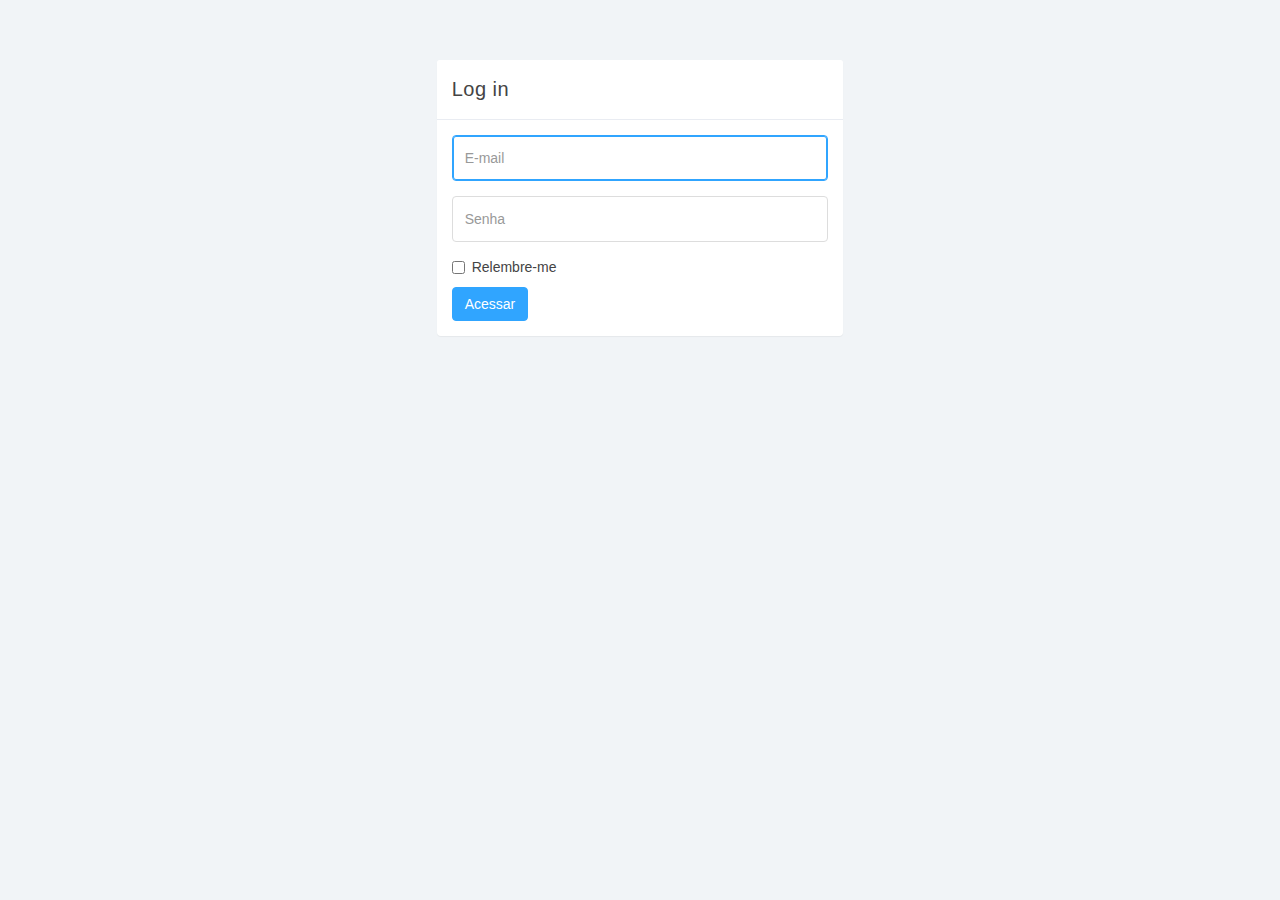
==== index.html @ 7873c415 "Init structure" ====
<!DOCTYPE html>
<html>
<head>
	<meta charset="utf-8">
	<meta name="viewport" content="width=device-width, initial-scale=1">
	<title>Lumino - Login</title>
	<link href="css/bootstrap.min.css" rel="stylesheet">
	<link href="css/datepicker3.css" rel="stylesheet">
	<link href="css/styles.css" rel="stylesheet">
	<!--[if lt IE 9]>
	<script src="js/html5shiv.js"></script>
	<script src="js/respond.min.js"></script>
	<![endif]-->
</head>
<body>
	<div class="row">
		<div class="col-xs-10 col-xs-offset-1 col-sm-8 col-sm-offset-2 col-md-4 col-md-offset-4">
			<div class="login-panel panel panel-default">
				<div class="panel-heading">Log in</div>
				<div class="panel-body">
					<form role="form">
						<fieldset>
							<div class="form-group">
								<input class="form-control" placeholder="E-mail" name="email" type="email" autofocus="">
							</div>
							<div class="form-group">
								<input class="form-control" placeholder="Senha" name="password" type="password" value="">
							</div>
							<div class="checkbox">
								<label>
									<input name="remember" type="checkbox" value="Remember Me">Relembre-me
								</label>
							</div>
							<a href="home.html" class="btn btn-primary">Acessar</a>
						</fieldset>
					</form>
				</div>
			</div>
		</div><!-- /.col-->
	</div><!-- /.row -->	
	

<script src="js/jquery-1.11.1.min.js"></script>
	<script src="js/bootstrap.min.js"></script>
</body>
</html>
---- css/datepicker3.css ----
/*!
 * Datepicker for Bootstrap
 *
 * Copyright 2012 Stefan Petre
 * Improvements by Andrew Rowls
 * Licensed under the Apache License v2.0
 * http://www.apache.org/licenses/LICENSE-2.0
 *
 */
.datepicker {
  padding: 4px;
  border-radius: 4px;
  direction: ltr;
  /*.dow {
		border-top: 1px solid #ddd !important;
	}*/
}
.datepicker-inline {
  width: 220px;
}
.datepicker.datepicker-rtl {
  direction: rtl;
}
.datepicker.datepicker-rtl table tr td span {
  float: right;
}
.datepicker-dropdown {
  top: 0;
  left: 0;
}
.datepicker-dropdown:before {
  content: '';
  display: inline-block;
  border-left: 7px solid transparent;
  border-right: 7px solid transparent;
  border-bottom: 7px solid #ccc;
  border-top: 0;
  border-bottom-color: rgba(0, 0, 0, 0.2);
  position: absolute;
}
.datepicker-dropdown:after {
  content: '';
  display: inline-block;
  border-left: 6px solid transparent;
  border-right: 6px solid transparent;
  border-bottom: 6px solid #fff;
  border-top: 0;
  position: absolute;
}
.datepicker-dropdown.datepicker-orient-left:before {
  left: 6px;
}
.datepicker-dropdown.datepicker-orient-left:after {
  left: 7px;
}
.datepicker-dropdown.datepicker-orient-right:before {
  right: 6px;
}
.datepicker-dropdown.datepicker-orient-right:after {
  right: 7px;
}
.datepicker-dropdown.datepicker-orient-top:before {
  top: -7px;
}
.datepicker-dropdown.datepicker-orient-top:after {
  top: -6px;
}
.datepicker-dropdown.datepicker-orient-bottom:before {
  bottom: -7px;
  border-bottom: 0;
  border-top: 7px solid #999;
}
.datepicker-dropdown.datepicker-orient-bottom:after {
  bottom: -6px;
  border-bottom: 0;
  border-top: 6px solid #fff;
}
.datepicker > div {
  display: none;
}
.datepicker.days div.datepicker-days {
  display: block;
}
.datepicker.months div.datepicker-months {
  display: block;
}
.datepicker.years div.datepicker-years {
  display: block;
}
.datepicker table {
  margin: 0;
  -webkit-touch-callout: none;
  -webkit-user-select: none;
  -khtml-user-select: none;
  -moz-user-select: none;
  -ms-user-select: none;
  user-select: none;
}
.datepicker table tr td,
.datepicker table tr th {
  text-align: center;
  width: 30px;
  height: 30px;
  border-radius: 4px;
  border: none;
}
.table-striped .datepicker table tr td,
.table-striped .datepicker table tr th {
  background-color: transparent;
}
.datepicker table tr td.day:hover,
.datepicker table tr td.day.focused {
  background: #eeeeee;
  cursor: pointer;
}
.datepicker table tr td.old,
.datepicker table tr td.new {
  color: #999999;
}
.datepicker table tr td.disabled,
.datepicker table tr td.disabled:hover {
  background: none;
  color: #999999;
  cursor: default;
}
.datepicker table tr td.today,
.datepicker table tr td.today:hover,
.datepicker table tr td.today.disabled,
.datepicker table tr td.today.disabled:hover {
  color: #000000;
  background-color: #ffdb99;
  border-color: #ffb733;
}
.datepicker table tr td.today:hover,
.datepicker table tr td.today:hover:hover,
.datepicker table tr td.today.disabled:hover,
.datepicker table tr td.today.disabled:hover:hover,
.datepicker table tr td.today:focus,
.datepicker table tr td.today:hover:focus,
.datepicker table tr td.today.disabled:focus,
.datepicker table tr td.today.disabled:hover:focus,
.datepicker table tr td.today:active,
.datepicker table tr td.today:hover:active,
.datepicker table tr td.today.disabled:active,
.datepicker table tr td.today.disabled:hover:active,
.datepicker table tr td.today.active,
.datepicker table tr td.today:hover.active,
.datepicker table tr td.today.disabled.active,
.datepicker table tr td.today.disabled:hover.active,
.open .dropdown-toggle.datepicker table tr td.today,
.open .dropdown-toggle.datepicker table tr td.today:hover,
.open .dropdown-toggle.datepicker table tr td.today.disabled,
.open .dropdown-toggle.datepicker table tr td.today.disabled:hover {
  color: #000000;
  background-color: #ffcd70;
  border-color: #f59e00;
}
.datepicker table tr td.today:active,
.datepicker table tr td.today:hover:active,
.datepicker table tr td.today.disabled:active,
.datepicker table tr td.today.disabled:hover:active,
.datepicker table tr td.today.active,
.datepicker table tr td.today:hover.active,
.datepicker table tr td.today.disabled.active,
.datepicker table tr td.today.disabled:hover.active,
.open .dropdown-toggle.datepicker table tr td.today,
.open .dropdown-toggle.datepicker table tr td.today:hover,
.open .dropdown-toggle.datepicker table tr td.today.disabled,
.open .dropdown-toggle.datepicker table tr td.today.disabled:hover {
  background-image: none;
}
.datepicker table tr td.today.disabled,
.datepicker table tr td.today:hover.disabled,
.datepicker table tr td.today.disabled.disabled,
.datepicker table tr td.today.disabled:hover.disabled,
.datepicker table tr td.today[disabled],
.datepicker table tr td.today:hover[disabled],
.datepicker table tr td.today.disabled[disabled],
.datepicker table tr td.today.disabled:hover[disabled],
fieldset[disabled] .datepicker table tr td.today,
fieldset[disabled] .datepicker table tr td.today:hover,
fieldset[disabled] .datepicker table tr td.today.disabled,
fieldset[disabled] .datepicker table tr td.today.disabled:hover,
.datepicker table tr td.today.disabled:hover,
.datepicker table tr td.today:hover.disabled:hover,
.datepicker table tr td.today.disabled.disabled:hover,
.datepicker table tr td.today.disabled:hover.disabled:hover,
.datepicker table tr td.today[disabled]:hover,
.datepicker table tr td.today:hover[disabled]:hover,
.datepicker table tr td.today.disabled[disabled]:hover,
.datepicker table tr td.today.disabled:hover[disabled]:hover,
fieldset[disabled] .datepicker table tr td.today:hover,
fieldset[disabled] .datepicker table tr td.today:hover:hover,
fieldset[disabled] .datepicker table tr td.today.disabled:hover,
fieldset[disabled] .datepicker table tr td.today.disabled:hover:hover,
.datepicker table tr td.today.disabled:focus,
.datepicker table tr td.today:hover.disabled:focus,
.datepicker table tr td.today.disabled.disabled:focus,
.datepicker table tr td.today.disabled:hover.disabled:focus,
.datepicker table tr td.today[disabled]:focus,
.datepicker table tr td.today:hover[disabled]:focus,
.datepicker table tr td.today.disabled[disabled]:focus,
.datepicker table tr td.today.disabled:hover[disabled]:focus,
fieldset[disabled] .datepicker table tr td.today:focus,
fieldset[disabled] .datepicker table tr td.today:hover:focus,
fieldset[disabled] .datepicker table tr td.today.disabled:focus,
fieldset[disabled] .datepicker table tr td.today.disabled:hover:focus,
.datepicker table tr td.today.disabled:active,
.datepicker table tr td.today:hover.disabled:active,
.datepicker table tr td.today.disabled.disabled:active,
.datepicker table tr td.today.disabled:hover.disabled:active,
.datepicker table tr td.today[disabled]:active,
.datepicker table tr td.today:hover[disabled]:active,
.datepicker table tr td.today.disabled[disabled]:active,
.datepicker table tr td.today.disabled:hover[disabled]:active,
fieldset[disabled] .datepicker table tr td.today:active,
fieldset[disabled] .datepicker table tr td.today:hover:active,
fieldset[disabled] .datepicker table tr td.today.disabled:active,
fieldset[disabled] .datepicker table tr td.today.disabled:hover:active,
.datepicker table tr td.today.disabled.active,
.datepicker table tr td.today:hover.disabled.active,
.datepicker table tr td.today.disabled.disabled.active,
.datepicker table tr td.today.disabled:hover.disabled.active,
.datepicker table tr td.today[disabled].active,
.datepicker table tr td.today:hover[disabled].active,
.datepicker table tr td.today.disabled[disabled].active,
.datepicker table tr td.today.disabled:hover[disabled].active,
fieldset[disabled] .datepicker table tr td.today.active,
fieldset[disabled] .datepicker table tr td.today:hover.active,
fieldset[disabled] .datepicker table tr td.today.disabled.active,
fieldset[disabled] .datepicker table tr td.today.disabled:hover.active {
  background-color: #ffdb99;
  border-color: #ffb733;
}
.datepicker table tr td.today:hover:hover {
  color: #000;
}
.datepicker table tr td.today.active:hover {
  color: #fff;
}
.datepicker table tr td.range,
.datepicker table tr td.range:hover,
.datepicker table tr td.range.disabled,
.datepicker table tr td.range.disabled:hover {
  background: #eeeeee;
  border-radius: 0;
}
.datepicker table tr td.range.today,
.datepicker table tr td.range.today:hover,
.datepicker table tr td.range.today.disabled,
.datepicker table tr td.range.today.disabled:hover {
  color: #000000;
  background-color: #f7ca77;
  border-color: #f1a417;
  border-radius: 0;
}
.datepicker table tr td.range.today:hover,
.datepicker table tr td.range.today:hover:hover,
.datepicker table tr td.range.today.disabled:hover,
.datepicker table tr td.range.today.disabled:hover:hover,
.datepicker table tr td.range.today:focus,
.datepicker table tr td.range.today:hover:focus,
.datepicker table tr td.range.today.disabled:focus,
.datepicker table tr td.range.today.disabled:hover:focus,
.datepicker table tr td.range.today:active,
.datepicker table tr td.range.today:hover:active,
.datepicker table tr td.range.today.disabled:active,
.datepicker table tr td.range.today.disabled:hover:active,
.datepicker table tr td.range.today.active,
.datepicker table tr td.range.today:hover.active,
.datepicker table tr td.range.today.disabled.active,
.datepicker table tr td.range.today.disabled:hover.active,
.open .dropdown-toggle.datepicker table tr td.range.today,
.open .dropdown-toggle.datepicker table tr td.range.today:hover,
.open .dropdown-toggle.datepicker table tr td.range.today.disabled,
.open .dropdown-toggle.datepicker table tr td.range.today.disabled:hover {
  color: #000000;
  background-color: #f4bb51;
  border-color: #bf800c;
}
.datepicker table tr td.range.today:active,
.datepicker table tr td.range.today:hover:active,
.datepicker table tr td.range.today.disabled:active,
.datepicker table tr td.range.today.disabled:hover:active,
.datepicker table tr td.range.today.active,
.datepicker table tr td.range.today:hover.active,
.datepicker table tr td.range.today.disabled.active,
.datepicker table tr td.range.today.disabled:hover.active,
.open .dropdown-toggle.datepicker table tr td.range.today,
.open .dropdown-toggle.datepicker table tr td.range.today:hover,
.open .dropdown-toggle.datepicker table tr td.range.today.disabled,
.open .dropdown-toggle.datepicker table tr td.range.today.disabled:hover {
  background-image: none;
}
.datepicker table tr td.range.today.disabled,
.datepicker table tr td.range.today:hover.disabled,
.datepicker table tr td.range.today.disabled.disabled,
.datepicker table tr td.range.today.disabled:hover.disabled,
.datepicker table tr td.range.today[disabled],
.datepicker table tr td.range.today:hover[disabled],
.datepicker table tr td.range.today.disabled[disabled],
.datepicker table tr td.range.today.disabled:hover[disabled],
fieldset[disabled] .datepicker table tr td.range.today,
fieldset[disabled] .datepicker table tr td.range.today:hover,
fieldset[disabled] .datepicker table tr td.range.today.disabled,
fieldset[disabled] .datepicker table tr td.range.today.disabled:hover,
.datepicker table tr td.range.today.disabled:hover,
.datepicker table tr td.range.today:hover.disabled:hover,
.datepicker table tr td.range.today.disabled.disabled:hover,
.datepicker table tr td.range.today.disabled:hover.disabled:hover,
.datepicker table tr td.range.today[disabled]:hover,
.datepicker table tr td.range.today:hover[disabled]:hover,
.datepicker table tr td.range.today.disabled[disabled]:hover,
.datepicker table tr td.range.today.disabled:hover[disabled]:hover,
fieldset[disabled] .datepicker table tr td.range.today:hover,
fieldset[disabled] .datepicker table tr td.range.today:hover:hover,
fieldset[disabled] .datepicker table tr td.range.today.disabled:hover,
fieldset[disabled] .datepicker table tr td.range.today.disabled:hover:hover,
.datepicker table tr td.range.today.disabled:focus,
.datepicker table tr td.range.today:hover.disabled:focus,
.datepicker table tr td.range.today.disabled.disabled:focus,
.datepicker table tr td.range.today.disabled:hover.disabled:focus,
.datepicker table tr td.range.today[disabled]:focus,
.datepicker table tr td.range.today:hover[disabled]:focus,
.datepicker table tr td.range.today.disabled[disabled]:focus,
.datepicker table tr td.range.today.disabled:hover[disabled]:focus,
fieldset[disabled] .datepicker table tr td.range.today:focus,
fieldset[disabled] .datepicker table tr td.range.today:hover:focus,
fieldset[disabled] .datepicker table tr td.range.today.disabled:focus,
fieldset[disabled] .datepicker table tr td.range.today.disabled:hover:focus,
.datepicker table tr td.range.today.disabled:active,
.datepicker table tr td.range.today:hover.disabled:active,
.datepicker table tr td.range.today.disabled.disabled:active,
.datepicker table tr td.range.today.disabled:hover.disabled:active,
.datepicker table tr td.range.today[disabled]:active,
.datepicker table tr td.range.today:hover[disabled]:active,
.datepicker table tr td.range.today.disabled[disabled]:active,
.datepicker table tr td.range.today.disabled:hover[disabled]:active,
fieldset[disabled] .datepicker table tr td.range.today:active,
fieldset[disabled] .datepicker table tr td.range.today:hover:active,
fieldset[disabled] .datepicker table tr td.range.today.disabled:active,
fieldset[disabled] .datepicker table tr td.range.today.disabled:hover:active,
.datepicker table tr td.range.today.disabled.active,
.datepicker table tr td.range.today:hover.disabled.active,
.datepicker table tr td.range.today.disabled.disabled.active,
.datepicker table tr td.range.today.disabled:hover.disabled.active,
.datepicker table tr td.range.today[disabled].active,
.datepicker table tr td.range.today:hover[disabled].active,
.datepicker table tr td.range.today.disabled[disabled].active,
.datepicker table tr td.range.today.disabled:hover[disabled].active,
fieldset[disabled] .datepicker table tr td.range.today.active,
fieldset[disabled] .datepicker table tr td.range.today:hover.active,
fieldset[disabled] .datepicker table tr td.range.today.disabled.active,
fieldset[disabled] .datepicker table tr td.range.today.disabled:hover.active {
  background-color: #f7ca77;
  border-color: #f1a417;
}
.datepicker table tr td.selected,
.datepicker table tr td.selected:hover,
.datepicker table tr td.selected.disabled,
.datepicker table tr td.selected.disabled:hover {
  color: #ffffff;
  background-color: #999999;
  border-color: #555555;
  text-shadow: 0 -1px 0 rgba(0, 0, 0, 0.25);
}
.datepicker table tr td.selected:hover,
.datepicker table tr td.selected:hover:hover,
.datepicker table tr td.selected.disabled:hover,
.datepicker table tr td.selected.disabled:hover:hover,
.datepicker table tr td.selected:focus,
.datepicker table tr td.selected:hover:focus,
.datepicker table tr td.selected.disabled:focus,
.datepicker table tr td.selected.disabled:hover:focus,
.datepicker table tr td.selected:active,
.datepicker table tr td.selected:hover:active,
.datepicker table tr td.selected.disabled:active,
.datepicker table tr td.selected.disabled:hover:active,
.datepicker table tr td.selected.active,
.datepicker table tr td.selected:hover.active,
.datepicker table tr td.selected.disabled.active,
.datepicker table tr td.selected.disabled:hover.active,
.open .dropdown-toggle.datepicker table tr td.selected,
.open .dropdown-toggle.datepicker table tr td.selected:hover,
.open .dropdown-toggle.datepicker table tr td.selected.disabled,
.open .dropdown-toggle.datepicker table tr td.selected.disabled:hover {
  color: #ffffff;
  background-color: #858585;
  border-color: #373737;
}
.datepicker table tr td.selected:active,
.datepicker table tr td.selected:hover:active,
.datepicker table tr td.selected.disabled:active,
.datepicker table tr td.selected.disabled:hover:active,
.datepicker table tr td.selected.active,
.datepicker table tr td.selected:hover.active,
.datepicker table tr td.selected.disabled.active,
.datepicker table tr td.selected.disabled:hover.active,
.open .dropdown-toggle.datepicker table tr td.selected,
.open .dropdown-toggle.datepicker table tr td.selected:hover,
.open .dropdown-toggle.datepicker table tr td.selected.disabled,
.open .dropdown-toggle.datepicker table tr td.selected.disabled:hover {
  background-image: none;
}
.datepicker table tr td.selected.disabled,
.datepicker table tr td.selected:hover.disabled,
.datepicker table tr td.selected.disabled.disabled,
.datepicker table tr td.selected.disabled:hover.disabled,
.datepicker table tr td.selected[disabled],
.datepicker table tr td.selected:hover[disabled],
.datepicker table tr td.selected.disabled[disabled],
.datepicker table tr td.selected.disabled:hover[disabled],
fieldset[disabled] .datepicker table tr td.selected,
fieldset[disabled] .datepicker table tr td.selected:hover,
fieldset[disabled] .datepicker table tr td.selected.disabled,
fieldset[disabled] .datepicker table tr td.selected.disabled:hover,
.datepicker table tr td.selected.disabled:hover,
.datepicker table tr td.selected:hover.disabled:hover,
.datepicker table tr td.selected.disabled.disabled:hover,
.datepicker table tr td.selected.disabled:hover.disabled:hover,
.datepicker table tr td.selected[disabled]:hover,
.datepicker table tr td.selected:hover[disabled]:hover,
.datepicker table tr td.selected.disabled[disabled]:hover,
.datepicker table tr td.selected.disabled:hover[disabled]:hover,
fieldset[disabled] .datepicker table tr td.selected:hover,
fieldset[disabled] .datepicker table tr td.selected:hover:hover,
fieldset[disabled] .datepicker table tr td.selected.disabled:hover,
fieldset[disabled] .datepicker table tr td.selected.disabled:hover:hover,
.datepicker table tr td.selected.disabled:focus,
.datepicker table tr td.selected:hover.disabled:focus,
.datepicker table tr td.selected.disabled.disabled:focus,
.datepicker table tr td.selected.disabled:hover.disabled:focus,
.datepicker table tr td.selected[disabled]:focus,
.datepicker table tr td.selected:hover[disabled]:focus,
.datepicker table tr td.selected.disabled[disabled]:focus,
.datepicker table tr td.selected.disabled:hover[disabled]:focus,
fieldset[disabled] .datepicker table tr td.selected:focus,
fieldset[disabled] .datepicker table tr td.selected:hover:focus,
fieldset[disabled] .datepicker table tr td.selected.disabled:focus,
fieldset[disabled] .datepicker table tr td.selected.disabled:hover:focus,
.datepicker table tr td.selected.disabled:active,
.datepicker table tr td.selected:hover.disabled:active,
.datepicker table tr td.selected.disabled.disabled:active,
.datepicker table tr td.selected.disabled:hover.disabled:active,
.datepicker table tr td.selected[disabled]:active,
.datepicker table tr td.selected:hover[disabled]:active,
.datepicker table tr td.selected.disabled[disabled]:active,
.datepicker table tr td.selected.disabled:hover[disabled]:active,
fieldset[disabled] .datepicker table tr td.selected:active,
fieldset[disabled] .datepicker table tr td.selected:hover:active,
fieldset[disabled] .datepicker table tr td.selected.disabled:active,
fieldset[disabled] .datepicker table tr td.selected.disabled:hover:active,
.datepicker table tr td.selected.disabled.active,
.datepicker table tr td.selected:hover.disabled.active,
.datepicker table tr td.selected.disabled.disabled.active,
.datepicker table tr td.selected.disabled:hover.disabled.active,
.datepicker table tr td.selected[disabled].active,
.datepicker table tr td.selected:hover[disabled].active,
.datepicker table tr td.selected.disabled[disabled].active,
.datepicker table tr td.selected.disabled:hover[disabled].active,
fieldset[disabled] .datepicker table tr td.selected.active,
fieldset[disabled] .datepicker table tr td.selected:hover.active,
fieldset[disabled] .datepicker table tr td.selected.disabled.active,
fieldset[disabled] .datepicker table tr td.selected.disabled:hover.active {
  background-color: #999999;
  border-color: #555555;
}
.datepicker table tr td.active,
.datepicker table tr td.active:hover,
.datepicker table tr td.active.disabled,
.datepicker table tr td.active.disabled:hover {
  color: #ffffff;
  background-color: #428bca;
  border-color: #357ebd;
  text-shadow: 0 -1px 0 rgba(0, 0, 0, 0.25);
}
.datepicker table tr td.active:hover,
.datepicker table tr td.active:hover:hover,
.datepicker table tr td.active.disabled:hover,
.datepicker table tr td.active.disabled:hover:hover,
.datepicker table tr td.active:focus,
.datepicker table tr td.active:hover:focus,
.datepicker table tr td.active.disabled:focus,
.datepicker table tr td.active.disabled:hover:focus,
.datepicker table tr td.active:active,
.datepicker table tr td.active:hover:active,
.datepicker table tr td.active.disabled:active,
.datepicker table tr td.active.disabled:hover:active,
.datepicker table tr td.active.active,
.datepicker table tr td.active:hover.active,
.datepicker table tr td.active.disabled.active,
.datepicker table tr td.active.disabled:hover.active,
.open .dropdown-toggle.datepicker table tr td.active,
.open .dropdown-toggle.datepicker table tr td.active:hover,
.open .dropdown-toggle.datepicker table tr td.active.disabled,
.open .dropdown-toggle.datepicker table tr td.active.disabled:hover {
  color: #ffffff;
  background-color: #3276b1;
  border-color: #285e8e;
}
.datepicker table tr td.active:active,
.datepicker table tr td.active:hover:active,
.datepicker table tr td.active.disabled:active,
.datepicker table tr td.active.disabled:hover:active,
.datepicker table tr td.active.active,
.datepicker table tr td.active:hover.active,
.datepicker table tr td.active.disabled.active,
.datepicker table tr td.active.disabled:hover.active,
.open .dropdown-toggle.datepicker table tr td.active,
.open .dropdown-toggle.datepicker table tr td.active:hover,
.open .dropdown-toggle.datepicker table tr td.active.disabled,
.open .dropdown-toggle.datepicker table tr td.active.disabled:hover {
  background-image: none;
}
.datepicker table tr td.active.disabled,
.datepicker table tr td.active:hover.disabled,
.datepicker table tr td.active.disabled.disabled,
.datepicker table tr td.active.disabled:hover.disabled,
.datepicker table tr td.active[disabled],
.datepicker table tr td.active:hover[disabled],
.datepicker table tr td.active.disabled[disabled],
.datepicker table tr td.active.disabled:hover[disabled],
fieldset[disabled] .datepicker table tr td.active,
fieldset[disabled] .datepicker table tr td.active:hover,
fieldset[disabled] .datepicker table tr td.active.disabled,
fieldset[disabled] .datepicker table tr td.active.disabled:hover,
.datepicker table tr td.active.disabled:hover,
.datepicker table tr td.active:hover.disabled:hover,
.datepicker table tr td.active.disabled.disabled:hover,
.datepicker table tr td.active.disabled:hover.disabled:hover,
.datepicker table tr td.active[disabled]:hover,
.datepicker table tr td.active:hover[disabled]:hover,
.datepicker table tr td.active.disabled[disabled]:hover,
.datepicker table tr td.active.disabled:hover[disabled]:hover,
fieldset[disabled] .datepicker table tr td.active:hover,
fieldset[disabled] .datepicker table tr td.active:hover:hover,
fieldset[disabled] .datepicker table tr td.active.disabled:hover,
fieldset[disabled] .datepicker table tr td.active.disabled:hover:hover,
.datepicker table tr td.active.disabled:focus,
.datepicker table tr td.active:hover.disabled:focus,
.datepicker table tr td.active.disabled.disabled:focus,
.datepicker table tr td.active.disabled:hover.disabled:focus,
.datepicker table tr td.active[disabled]:focus,
.datepicker table tr td.active:hover[disabled]:focus,
.datepicker table tr td.active.disabled[disabled]:focus,
.datepicker table tr td.active.disabled:hover[disabled]:focus,
fieldset[disabled] .datepicker table tr td.active:focus,
fieldset[disabled] .datepicker table tr td.active:hover:focus,
fieldset[disabled] .datepicker table tr td.active.disabled:focus,
fieldset[disabled] .datepicker table tr td.active.disabled:hover:focus,
.datepicker table tr td.active.disabled:active,
.datepicker table tr td.active:hover.disabled:active,
.datepicker table tr td.active.disabled.disabled:active,
.datepicker table tr td.active.disabled:hover.disabled:active,
.datepicker table tr td.active[disabled]:active,
.datepicker table tr td.active:hover[disabled]:active,
.datepicker table tr td.active.disabled[disabled]:active,
.datepicker table tr td.active.disabled:hover[disabled]:active,
fieldset[disabled] .datepicker table tr td.active:active,
fieldset[disabled] .datepicker table tr td.active:hover:active,
fieldset[disabled] .datepicker table tr td.active.disabled:active,
fieldset[disabled] .datepicker table tr td.active.disabled:hover:active,
.datepicker table tr td.active.disabled.active,
.datepicker table tr td.active:hover.disabled.active,
.datepicker table tr td.active.disabled.disabled.active,
.datepicker table tr td.active.disabled:hover.disabled.active,
.datepicker table tr td.active[disabled].active,
.datepicker table tr td.active:hover[disabled].active,
.datepicker table tr td.active.disabled[disabled].active,
.datepicker table tr td.active.disabled:hover[disabled].active,
fieldset[disabled] .datepicker table tr td.active.active,
fieldset[disabled] .datepicker table tr td.active:hover.active,
fieldset[disabled] .datepicker table tr td.active.disabled.active,
fieldset[disabled] .datepicker table tr td.active.disabled:hover.active {
  background-color: #428bca;
  border-color: #357ebd;
}
.datepicker table tr td span {
  display: block;
  width: 23%;
  height: 54px;
  line-height: 54px;
  float: left;
  margin: 1%;
  cursor: pointer;
  border-radius: 4px;
}
.datepicker table tr td span:hover {
  background: #eeeeee;
}
.datepicker table tr td span.disabled,
.datepicker table tr td span.disabled:hover {
  background: none;
  color: #999999;
  cursor: default;
}
.datepicker table tr td span.active,
.datepicker table tr td span.active:hover,
.datepicker table tr td span.active.disabled,
.datepicker table tr td span.active.disabled:hover {
  color: #ffffff;
  background-color: #428bca;
  border-color: #357ebd;
  text-shadow: 0 -1px 0 rgba(0, 0, 0, 0.25);
}
.datepicker table tr td span.active:hover,
.datepicker table tr td span.active:hover:hover,
.datepicker table tr td span.active.disabled:hover,
.datepicker table tr td span.active.disabled:hover:hover,
.datepicker table tr td span.active:focus,
.datepicker table tr td span.active:hover:focus,
.datepicker table tr td span.active.disabled:focus,
.datepicker table tr td span.active.disabled:hover:focus,
.datepicker table tr td span.active:active,
.datepicker table tr td span.active:hover:active,
.datepicker table tr td span.active.disabled:active,
.datepicker table tr td span.active.disabled:hover:active,
.datepicker table tr td span.active.active,
.datepicker table tr td span.active:hover.active,
.datepicker table tr td span.active.disabled.active,
.datepicker table tr td span.active.disabled:hover.active,
.open .dropdown-toggle.datepicker table tr td span.active,
.open .dropdown-toggle.datepicker table tr td span.active:hover,
.open .dropdown-toggle.datepicker table tr td span.active.disabled,
.open .dropdown-toggle.datepicker table tr td span.active.disabled:hover {
  color: #ffffff;
  background-color: #3276b1;
  border-color: #285e8e;
}
.datepicker table tr td span.active:active,
.datepicker table tr td span.active:hover:active,
.datepicker table tr td span.active.disabled:active,
.datepicker table tr td span.active.disabled:hover:active,
.datepicker table tr td span.active.active,
.datepicker table tr td span.active:hover.active,
.datepicker table tr td span.active.disabled.active,
.datepicker table tr td span.active.disabled:hover.active,
.open .dropdown-toggle.datepicker table tr td span.active,
.open .dropdown-toggle.datepicker table tr td span.active:hover,
.open .dropdown-toggle.datepicker table tr td span.active.disabled,
.open .dropdown-toggle.datepicker table tr td span.active.disabled:hover {
  background-image: none;
}
.datepicker table tr td span.active.disabled,
.datepicker table tr td span.active:hover.disabled,
.datepicker table tr td span.active.disabled.disabled,
.datepicker table tr td span.active.disabled:hover.disabled,
.datepicker table tr td span.active[disabled],
.datepicker table tr td span.active:hover[disabled],
.datepicker table tr td span.active.disabled[disabled],
.datepicker table tr td span.active.disabled:hover[disabled],
fieldset[disabled] .datepicker table tr td span.active,
fieldset[disabled] .datepicker table tr td span.active:hover,
fieldset[disabled] .datepicker table tr td span.active.disabled,
fieldset[disabled] .datepicker table tr td span.active.disabled:hover,
.datepicker table tr td span.active.disabled:hover,
.datepicker table tr td span.active:hover.disabled:hover,
.datepicker table tr td span.active.disabled.disabled:hover,
.datepicker table tr td span.active.disabled:hover.disabled:hover,
.datepicker table tr td span.active[disabled]:hover,
.datepicker table tr td span.active:hover[disabled]:hover,
.datepicker table tr td span.active.disabled[disabled]:hover,
.datepicker table tr td span.active.disabled:hover[disabled]:hover,
fieldset[disabled] .datepicker table tr td span.active:hover,
fieldset[disabled] .datepicker table tr td span.active:hover:hover,
fieldset[disabled] .datepicker table tr td span.active.disabled:hover,
fieldset[disabled] .datepicker table tr td span.active.disabled:hover:hover,
.datepicker table tr td span.active.disabled:focus,
.datepicker table tr td span.active:hover.disabled:focus,
.datepicker table tr td span.active.disabled.disabled:focus,
.datepicker table tr td span.active.disabled:hover.disabled:focus,
.datepicker table tr td span.active[disabled]:focus,
.datepicker table tr td span.active:hover[disabled]:focus,
.datepicker table tr td span.active.disabled[disabled]:focus,
.datepicker table tr td span.active.disabled:hover[disabled]:focus,
fieldset[disabled] .datepicker table tr td span.active:focus,
fieldset[disabled] .datepicker table tr td span.active:hover:focus,
fieldset[disabled] .datepicker table tr td span.active.disabled:focus,
fieldset[disabled] .datepicker table tr td span.active.disabled:hover:focus,
.datepicker table tr td span.active.disabled:active,
.datepicker table tr td span.active:hover.disabled:active,
.datepicker table tr td span.active.disabled.disabled:active,
.datepicker table tr td span.active.disabled:hover.disabled:active,
.datepicker table tr td span.active[disabled]:active,
.datepicker table tr td span.active:hover[disabled]:active,
.datepicker table tr td span.active.disabled[disabled]:active,
.datepicker table tr td span.active.disabled:hover[disabled]:active,
fieldset[disabled] .datepicker table tr td span.active:active,
fieldset[disabled] .datepicker table tr td span.active:hover:active,
fieldset[disabled] .datepicker table tr td span.active.disabled:active,
fieldset[disabled] .datepicker table tr td span.active.disabled:hover:active,
.datepicker table tr td span.active.disabled.active,
.datepicker table tr td span.active:hover.disabled.active,
.datepicker table tr td span.active.disabled.disabled.active,
.datepicker table tr td span.active.disabled:hover.disabled.active,
.datepicker table tr td span.active[disabled].active,
.datepicker table tr td span.active:hover[disabled].active,
.datepicker table tr td span.active.disabled[disabled].active,
.datepicker table tr td span.active.disabled:hover[disabled].active,
fieldset[disabled] .datepicker table tr td span.active.active,
fieldset[disabled] .datepicker table tr td span.active:hover.active,
fieldset[disabled] .datepicker table tr td span.active.disabled.active,
fieldset[disabled] .datepicker table tr td span.active.disabled:hover.active {
  background-color: #428bca;
  border-color: #357ebd;
}
.datepicker table tr td span.old,
.datepicker table tr td span.new {
  color: #999999;
}
.datepicker th.datepicker-switch {
  width: 145px;
}
.datepicker thead tr:first-child th,
.datepicker tfoot tr th {
  cursor: pointer;
}
.datepicker thead tr:first-child th:hover,
.datepicker tfoot tr th:hover {
  background: #eeeeee;
}
.datepicker .cw {
  font-size: 10px;
  width: 12px;
  padding: 0 2px 0 5px;
  vertical-align: middle;
}
.datepicker thead tr:first-child th.cw {
  cursor: default;
  background-color: transparent;
}
.input-group.date .input-group-addon i {
  cursor: pointer;
  width: 16px;
  height: 16px;
}
.input-daterange input {
  text-align: center;
}
.input-daterange input:first-child {
  border-radius: 3px 0 0 3px;
}
.input-daterange input:last-child {
  border-radius: 0 3px 3px 0;
}
.input-daterange .input-group-addon {
  width: auto;
  min-width: 16px;
  padding: 4px 5px;
  font-weight: normal;
  line-height: 1.428571429;
  text-align: center;
  text-shadow: 0 1px 0 #fff;
  vertical-align: middle;
  background-color: #eeeeee;
  border: solid #cccccc;
  border-width: 1px 0;
  margin-left: -5px;
  margin-right: -5px;
}
.datepicker.dropdown-menu {
  position: absolute;
  top: 100%;
  left: 0;
  z-index: 1000;
  float: left;
  display: none;
  min-width: 160px;
  list-style: none;
  background-color: #ffffff;
  border: 1px solid #ccc;
  border: 1px solid rgba(0, 0, 0, 0.2);
  border-radius: 5px;
  -webkit-box-shadow: 0 5px 10px rgba(0, 0, 0, 0.2);
  -moz-box-shadow: 0 5px 10px rgba(0, 0, 0, 0.2);
  box-shadow: 0 5px 10px rgba(0, 0, 0, 0.2);
  -webkit-background-clip: padding-box;
  -moz-background-clip: padding;
  background-clip: padding-box;
  *border-right-width: 2px;
  *border-bottom-width: 2px;
  color: #333333;
  font-family: "Helvetica Neue", Helvetica, Arial, sans-serif;
  font-size: 13px;
  line-height: 1.428571429;
}
.datepicker.dropdown-menu th,
.datepicker.datepicker-inline th,
.datepicker.dropdown-menu td,
.datepicker.datepicker-inline td {
  padding: 0px 5px;
}
---- css/styles.css ----
body {
  background: #f1f4f7;
  padding-top: 60px;
  font-size: 14px;
  color: #444444;
  font-family: "Montserrat", "Helvetica Neue", Helvetica, Arial, sans-serif; }

p {
  color: #777; }

a, a:hover, a:focus {
  color: #30a5ff; }

h1, h2, h3, h4, h5, h6 {
  color: #444444; }

h1 {
  font-weight: 300;
  font-size: 40px; }

h2 {
  font-weight: 300;
  margin-bottom: 20px; }

h3, h4 {
  font-weight: 300; }

.large {
  font-size: 2em; }

.text-muted {
  color: #c5c7cc; }

.color-gray {
  color: #444444; }

.color-blue {
  color: #30a5ff; }

.color-teal {
  color: #1ebfae; }

.color-orange {
  color: #ffb53e; }

.color-red {
  color: #f9243f; }

.no-padding {
  padding: 0;
  margin: 0; }

.fa-xl {
  font-size: 2em; }

input.form-control {
  border: 1px solid #ddd;
  box-shadow: none;
  height: 46px; }

.bootstrap-table input.form-control {
  height: 34px; }

.input-group-btn .btn {
  height: 46px; }

.form-control:focus {
  border: 1px solid #30a5ff;
  outline: 0;
  box-shadow: inset 0px 0px 0px 1px #30a5ff; }

.has-success .form-control, .has-success .form-control:focus {
  border: 1px solid #8ad919; }

.has-warning .form-control, .has-warning .form-control:focus {
  border: 1px solid #ffb53e; }

.has-error .form-control, .has-error .form-control:focus {
  border: 1px solid #f9243f; }

.navbar-custom {
  background: #222;
  height: 60px; }

.navbar-header .navbar-brand {
  color: #fff;
  font-size: 20px;
  text-transform: uppercase;
  font-weight: 500;
  height: 60px;
  padding-top: 18px; }

.navbar-header .navbar-brand span {
  color: #30a5ff; }

.navbar-toggle {
  background: rgba(255, 255, 255, 0.1);
  padding: 12px;
  margin-top: 10px; }

.navbar-toggle:hover {
  background: rgba(255, 255, 255, 0.05); }

.icon-bar {
  background: #fff; }

.dropdown {
  background: rgba(255, 255, 255, 0.1);
  float: left;
  margin: 10px 8px;
  padding: 0px;
  border-radius: 4px; }

.dropdown a.dropdown-toggle {
  color: #fff;
  height: 40px;
  width: 40px;
  padding-top: 11px;
  padding-left: 9px; }

.dropdown:hover {
  color: #fff;
  background: rgba(255, 255, 255, 0.2); }

.dropdown .label {
  top: -4px;
  left: 22px;
  padding-top: 4px;
  padding-bottom: 4px;
  position: absolute;
  border-radius: 9999px; }

.navbar-top-links li:last-child {
  margin-right: 15px; }

.nav > li > a:hover, .nav > li > a:focus, .nav .open > a, .nav .open > a:hover, .nav .open > a:focus {
  text-decoration: none;
  background-color: rgba(255, 255, 255, 0.2);
  background: none; }

.dropdown-messages {
  border: 1px solid #fff;
  width: 360px;
  background: rgba(255, 255, 255, 0.9);
  color: #444;
  font-size: 0.9em; }

.dropdown-messages img {
  margin: 5px 10px;
  float: left; }

.dropdown-messages .message-body {
  margin: 5px;
  float: left;
  width: 280px; }

.dropdown small {
  color: #999; }

.dropdown em {
  margin: 0 5px; }

.dropdown-menu > li > a {
  padding: 5px 10px; }

.dropdown-menu li .message-body a {
  color: #444; }

.dropdown-menu li a:hover {
  color: #30a5ff;
  text-decoration: none;
  background: none; }

.divider, .clear {
  clear: both; }

.dropdown-alerts {
  border: 1px solid #fff;
  width: 260px;
  background: rgba(255, 255, 255, 0.9);
  color: #444;
  font-size: 0.9em; }

.all-button a {
  text-align: center;
  color: #444;
  font-size: 12px;
  text-transform: uppercase;
  display: block; }

a.btn:hover, button:hover {
  opacity: 0.8; }

a.btn:active, button:active {
  box-shadow: inset 0px 0px 500px rgba(0, 0, 0, 0.1);
  opacity: 1; }

.btn-default, .btn-default:hover, .btn-default:focus, .btn-default:active, .btn-default.active, .open > .dropdown-toggle.btn-default, .btn-default.disabled, .btn-default[disabled], fieldset[disabled] .btn-default, .btn-default.disabled:hover, .btn-default[disabled]:hover, fieldset[disabled] .btn-default:hover, .btn-default.disabled:focus, .btn-default[disabled]:focus, fieldset[disabled] .btn-default:focus, .btn-default.disabled:active, .btn-default[disabled]:active, fieldset[disabled] .btn-default:active, .btn-default.disabled.active, .btn-default[disabled].active, fieldset[disabled] .btn-default.active {
  background-color: #e9ecf2;
  border-color: #e9ecf2;
  color: #1b3548; }

.btn-primary, .btn-primary:hover, .btn-primary:focus, .btn-primary:active, .btn-primary.active, .open > .dropdown-toggle.btn-primary, .btn-primary.disabled, .btn-primary[disabled], fieldset[disabled] .btn-primary, .btn-primary.disabled:hover, .btn-primary[disabled]:hover, fieldset[disabled] .btn-primary:hover, .btn-primary.disabled:focus, .btn-primary[disabled]:focus, fieldset[disabled] .btn-primary:focus, .btn-primary.disabled:active, .btn-primary[disabled]:active, fieldset[disabled] .btn-primary:active, .btn-primary.disabled.active, .btn-primary[disabled].active, fieldset[disabled] .btn-primary.active {
  background-color: #30a5ff;
  border-color: #30a5ff; }

.btn-success, .btn-success:hover, .btn-success:focus, .btn-success:active, .btn-success.active, .open > .dropdown-toggle.btn-success, .btn-success.disabled, .btn-success[disabled], fieldset[disabled] .btn-success, .btn-success.disabled:hover, .btn-success[disabled]:hover, fieldset[disabled] .btn-success:hover, .btn-success.disabled:focus, .btn-success[disabled]:focus, fieldset[disabled] .btn-success:focus, .btn-success.disabled:active, .btn-success[disabled]:active, fieldset[disabled] .btn-success:active, .btn-success.disabled.active, .btn-success[disabled].active, fieldset[disabled] .btn-success.active {
  background-color: #8ad919;
  border-color: #8ad919; }

.btn-warning, .btn-warning:hover, .btn-warning:focus, .btn-warning:active, .btn-warning.active, .open > .dropdown-toggle.btn-warning, .btn-warning.disabled, .btn-warning[disabled], fieldset[disabled] .btn-warning, .btn-warning.disabled:hover, .btn-warning[disabled]:hover, fieldset[disabled] .btn-warning:hover, .btn-warning.disabled:focus, .btn-warning[disabled]:focus, fieldset[disabled] .btn-warning:focus, .btn-warning.disabled:active, .btn-warning[disabled]:active, fieldset[disabled] .btn-warning:active, .btn-warning.disabled.active, .btn-warning[disabled].active, fieldset[disabled] .btn-warning.active {
  background-color: #ffb53e;
  border-color: #ffb53e; }

.btn-danger, .btn-danger:hover, .btn-danger:focus, .btn-danger:active, .btn-danger.active, .open > .dropdown-toggle.btn-danger, .btn-danger.disabled, .btn-danger[disabled], fieldset[disabled] .btn-danger, .btn-danger.disabled:hover, .btn-danger[disabled]:hover, fieldset[disabled] .btn-danger:hover, .btn-danger.disabled:focus, .btn-danger[disabled]:focus, fieldset[disabled] .btn-danger:focus, .btn-danger.disabled:active, .btn-danger[disabled]:active, fieldset[disabled] .btn-danger:active, .btn-danger.disabled.active, .btn-danger[disabled].active, fieldset[disabled] .btn-danger.active {
  background-color: #f9243f;
  border-color: #f9243f; }

.btn-link, .page-link, .text-primary {
  color: #30a5ff !important; }

.btn-link:focus, .btn-link:hover, .page-link:focus, .page-link:hover, a.text-primary:focus, a.text-primary:hover {
  color: #50b3ff !important; }

.bg-primary {
  color: #1b3548;
  background-color: #e9ecf2; }

a.bg-primary:hover {
  background-color: #e9ecf2; }

.bg-success, .bg-green {
  color: #fff;
  background-color: #8ad919; }

a.bg-success:hover, a.bg-green:hover {
  background-color: #8ad919; }

.bg-success a, .bg-green a {
  color: rgba(255, 255, 255, 0.75); }

.bg-teal {
  color: #fff;
  background-color: #1ebfae; }

a.bg-teal:hover {
  background-color: #1ebfae; }

.bg-teal a {
  color: rgba(255, 255, 255, 0.75); }

.bg-info, .bg-blue {
  color: #fff;
  background-color: #30a5ff; }

a.bg-info:hover, a.bg-blue:hover {
  background-color: #30a5ff; }

.bg-info a, .bg-blue a {
  color: rgba(255, 255, 255, 0.75); }

.bg-warning, .bg-orange {
  color: #fff;
  background-color: #ffb53e; }

a.bg-warning:hover, a.bg-orange:hover {
  background-color: #ffb53e; }

.bg-warning a, .bg-orange a {
  color: rgba(255, 255, 255, 0.75); }

.bg-danger, .bg-red {
  color: #fff;
  background-color: #f9243f; }

a.bg-danger:hover, a.bg-red:hover {
  background-color: #f9243f; }

.bg-danger a, .bg-red a {
  color: rgba(255, 255, 255, 0.75); }

a.label:hover, a.label:focus {
  color: #fff;
  text-decoration: none;
  cursor: pointer; }

.label:empty {
  display: none; }

.btn .label {
  position: relative;
  top: -1px; }

.label-default {
  background-color: #777; }

.label-default[href]:hover, .label-default[href]:focus {
  background-color: #5e5e5e; }

.label-primary {
  color: #1b3548;
  background-color: #e9ecf2; }

.label-primary[href]:hover, .label-primary[href]:focus {
  background-color: #e9ecf2; }

.label-success {
  background-color: #8ad919; }

.label-success[href]:hover, .label-success[href]:focus {
  background-color: #8ad919; }

.label-info {
  background-color: #30a5ff; }

.label-info[href]:hover, .label-info[href]:focus {
  background-color: #30a5ff; }

.label-warning {
  background-color: #ffb53e; }

.label-warning[href]:hover, .label-warning[href]:focus {
  background-color: #ec971f; }

.label-danger {
  background-color: #f9243f; }

.label-danger[href]:hover, .label-danger[href]:focus {
  background-color: #f9243f; }

.panel {
  border: 0; }

.panel-container {
  padding-top: 20px; }

.panel-heading .fa-toggle-up, .panel-heading .fa-toggle-down {
  font-size: 17px; }

.panel-primary > .panel-heading {
  background-color: #30a5ff;
  color: #fff;
  border: none; }

.panel-success > .panel-heading {
  background-color: #8ad919;
  color: #fff;
  border: none; }

.panel-info > .panel-heading {
  background-color: #30a5ff;
  color: #fff;
  border: none; }

.panel-warning > .panel-heading {
  background-color: #ffb53e;
  color: #fff;
  border: none; }

.panel-danger > .panel-heading {
  background-color: #f9243f;
  color: #fff;
  border: none; }

.panel-primary .panel-settings, .panel-primary .panel-toggle, .panel-success .panel-settings, .panel-success .panel-toggle, .panel-info .panel-settings, .panel-info .panel-toggle, .panel-warning .panel-settings, .panel-warning .panel-toggle, .panel-danger .panel-settings, .panel-danger .panel-toggle {
  border: none;
  color: #fff;
  background-color: rgba(255, 255, 255, 0.2); }

.panel-primary .panel-settings:hover, .panel-primary .panel-toggle:hover, .panel-success .panel-settings:hover, .panel-success .panel-toggle:hover, .panel-info .panel-settings:hover, .panel-info .panel-toggle:hover, .panel-warning .panel-settings:hover, .panel-warning .panel-toggle:hover, .panel-danger .panel-settings:hover, .panel-danger .panel-toggle:hover {
  border: none;
  color: #fff;
  background-color: rgba(255, 255, 255, 0.4); }

.panel-blue {
  background: #30a5ff;
  color: #fff; }

.panel-teal {
  background: #1ebfae;
  color: #fff; }

.panel-orange {
  background: #ffb53e;
  color: #fff; }

.panel-red {
  background: #f9243f;
  color: #fff; }

.dark-overlay {
  background: rgba(0, 0, 0, 0.05); }

.panel-blue p, .panel-teal p, .panel-orange p, .panel-red p {
  color: rgba(255, 255, 255, 0.75); }

.panel-heading {
  font-size: 20px;
  font-weight: 300;
  letter-spacing: 0.025em;
  height: 60px;
  line-height: 38px; }

.panel-default .panel-heading {
  background: #fff;
  border-bottom: 1px solid #e9ecf2;
  color: #444444; }

.panel-footer {
  background: #fff;
  border-top: 1px solid #e9ecf2; }

.panel-widget {
  padding: 10px 0;
  position: relative;
  box-shadow: none;
  border-radius: 0;
  background: none;
  text-align: center;
  color: #333; }

.panel-widget .panel-footer {
  border: 0;
  text-align: center; }

.panel-footer .input-group {
  padding: 0px;
  margin: 0 -5px; }

.panel-footer .input-group-btn:last-child > .btn, .panel-footer .input-group-btn:last-child > .btn-group {
  margin: 0; }

.panel-widget .panel-footer a {
  color: #999; }

.panel-widget .panel-footer a:hover {
  color: #666;
  text-decoration: none; }

.panel-widget .text-muted {
  margin-top: -6px;
  text-transform: uppercase;
  font-weight: bold;
  font-size: 0.8em; }

.panel-widget .large {
  color: #373b45;
  font-size: 3em; }

.panel-settings {
  list-style: none;
  padding: 0;
  margin: 0; }

.panel-settings .dropdown a.dropdown-toggle, .panel-settings a {
  padding: 0;
  background: none;
  color: #7c7c7c; }

.panel-settings a, .panel-toggle {
  width: 40px;
  padding: 2px 0 0 0; }

.panel-settings:hover, .panel-toggle:hover, .panel-settings .dropdown a.dropdown-toggle:hover, .panel-settings:active, .panel-toggle:active, .panel-settings .dropdown a.dropdown-toggle:active, .panel-settings:focus, .panel-toggle:focus, .panel-settings .dropdown a.dropdown-toggle:focus {
  background: #f1f4f7;
  color: #444444; }

.panel-settings, .panel-toggle {
  display: inline-block;
  margin: -1px -5px 0 15px !important;
  border-radius: 4px;
  text-align: center;
  border: 1px solid #e9ecf2;
  color: #7c7c7c;
  background: #fff;
  width: 42px; }

.panel-settings {
  width: 42px;
  border-top-right-radius: 4px;
  border-bottom-right-radius: 4px; }

.panel-settings li.dropdown {
  margin: 0;
  padding: 0; }

.dropdown-settings {
  border: 1px solid #fff;
  width: 220px;
  font-size: 0.9em;
  padding: 0; }

.dropdown-settings li {
  list-style: none;
  padding: 0 10px;
  width: 220px;
  height: 26px;
  line-height: 26px; }

.dropdown-settings .divider {
  margin: 7px 0; }

.dropdown-settings li a {
  padding: 0;
  margin: 0;
  display: inline-block;
  width: 100%;
  color: #444444; }

.clickable {
  cursor: pointer; }

.panel-heading span {
  margin: 0px;
  font-size: 14px; }

.panel-button-tab-right {
  margin-left: 4px !important;
  border-top-left-radius: 0;
  border-bottom-left-radius: 0; }

.panel-button-tab-left {
  border-top-right-radius: 0;
  border-bottom-right-radius: 0; }

.border-top {
  border-top: 1px solid #dadbda; }

.border-right {
  border-right: 1px solid #dadbda; }

.border-bottom {
  border-bottom: 1px solid #dadbda; }

.border-left {
  border-left: 1px solid #dadbda; }

.panel .border-top, .panel .border-right, .panel .border-bottom, .panel .border-left {
  border-color: #e9ecf2; }

.article {
  padding: 10px 0; }

.article:first-child {
  padding: 0 0 10px 0; }

.article h4 {
  margin-bottom: 10px; }

.article .date {
  text-align: center;
  margin: 5px auto;
  display: block; }

.article .date .text-muted {
  margin-top: -5px; }

.timeline {
  list-style: none;
  padding: 20px 0 20px;
  position: relative; }

.timeline:before {
  top: 0;
  bottom: 0;
  position: absolute;
  content: " ";
  width: 2px;
  background-color: #e9ecf2;
  left: 25px;
  margin-right: -1.5px; }

.timeline > li {
  margin-bottom: 20px;
  position: relative; }

.timeline > li:before, .timeline > li:after {
  content: " ";
  display: table; }

.timeline > li:after {
  clear: both; }

.timeline > li > .timeline-panel {
  width: calc( 100% - 65px );
  float: right;
  border: 1px solid #edeeed;
  border-radius: 2px;
  padding: 10px 20px;
  position: relative;
  box-shadow: none; }

.timeline > li > .timeline-panel:before {
  position: absolute;
  top: 26px;
  left: -11px;
  display: inline-block;
  border-top: 11px solid transparent;
  border-right: 11px solid #edeeed;
  border-left: 0 solid #edeeed;
  border-bottom: 11px solid transparent;
  content: " "; }

.timeline > li > .timeline-panel:after {
  position: absolute;
  top: 27px;
  left: -10px;
  display: inline-block;
  border-top: 10px solid transparent;
  border-right: 10px solid #fff;
  border-left: 0 solid #fff;
  border-bottom: 10px solid transparent;
  content: " "; }

.timeline > li > .timeline-badge {
  color: #fff;
  width: 46px;
  height: 46px;
  line-height: 51px;
  font-size: 1.4em;
  text-align: center;
  position: absolute;
  top: 16px;
  left: 0px;
  margin-right: -25px;
  background-color: #999999;
  z-index: 100;
  border-radius: 9999px; }

.timeline-badge.primary {
  background-color: #30a5ff !important; }

.timeline-badge.success {
  background-color: #8ad919 !important; }

.timeline-badge.warning {
  background-color: #ffb53e !important; }

.timeline-badge.danger {
  background-color: #f9243f !important; }

.timeline-badge.info {
  background-color: #30a5ff !important; }

.progress {
  height: 12px;
  margin-bottom: 20px;
  overflow: hidden;
  background-color: #f2f3f2;
  border-radius: 4px;
  -webkit-box-shadow: inset 0 1px 2px rgba(0, 0, 0, 0.1);
  box-shadow: inset 0 1px 2px rgba(0, 0, 0, 0.1); }

.progress-bar {
  float: left;
  width: 0;
  height: 100%;
  font-size: 12px;
  line-height: 20px;
  color: #fff;
  text-align: center;
  background-color: #30a5ff;
  box-shadow: inset 0 -1px 0 rgba(0, 0, 0, 0.1);
  -webkit-transition: width .6s ease;
  transition: width .6s ease; }

.progress-bar-success {
  background-color: #8ad919;
  background-image: none; }

.progress-bar-info, .progress-bar-blue {
  background-color: #30a5ff;
  background-image: none; }

.progress-bar-warning, .progress-bar-orange {
  background-color: #ffb53e;
  background-image: none; }

.progress-bar-danger, .progress-bar-red {
  background-color: #f9243f;
  background-image: none; }

.progress-bar-teal {
  background-color: #1ebfae;
  background-image: none; }

.jumbotron {
  background: #fff;
  border-bottom: 1px solid #e9ecf2;
  color: #444444; }

.panel .tabs {
  margin: 0;
  padding: 0; }

.nav-tabs {
  background: #f2f3f2;
  border: 0; }

.nav-tabs li a:hover {
  background: #fff; }

.nav-tabs li a, .nav-tabs li a:hover, .nav-tabs li.active a, .nav-tabs li.active a:hover {
  border: 0;
  padding: 15px 20px; }

.nav-tabs li.active a {
  color: #30a5ff; }

.nav-tabs li a {
  color: #999; }

.nav-pills {
  padding: 15px;
  padding-bottom: 0; }

.nav-pills li a, .nav-pills li a:hover, .nav-pills li.active a, .nav-pills li.active a:hover {
  border: 0;
  padding: 7px 15px; }

.nav-pills li.active a, .nav-pills li.active a:hover {
  background: #30a5ff; }

.tab-content {
  padding: 15px; }

.navbar {
  border: 0; }

.navbar input {
  border: 0;
  background: #444;
  color: #fff; }

.navbar input:focus {
  color: #fff;
  background: #555;
  border: 1px solid #30a5ff;
  outline: 0;
  box-shadow: inset 0px 0px 0px 1px #30a5ff; }

.user-menu {
  display: inline-block;
  margin-top: 14px;
  margin-right: 10px;
  float: right;
  list-style: none;
  padding: 0; }

.user-menu a {
  color: #fff; }

.user-menu a:hover, .user-menu a:focus {
  text-decoration: none; }

.sidebar {
  display: block;
  padding: 0;
  display: none;
  box-shadow: none;
  background: #fff; }

.sidebar ul {
  margin: 20px 0px; }

.sidebar form {
  padding: 10px 0 0 0;
  margin: 10px 10px 20px 10px; }

@media (min-width: 768px) {
  .sidebar {
    display: block;
    position: fixed;
    top: 60px;
    bottom: 0;
    left: 0;
    z-index: 1000;
    display: block;
    margin: 0;
    padding: 0;
    overflow-x: hidden;
    overflow-y: auto; }

  .navbar-header {
    width: 100%; } }
.sidebar ul.nav a:hover, .sidebar ul.nav li.parent ul li a:hover {
  text-decoration: none;
  background-color: #30a5ff;
  color: #fff; }

.sidebar ul.nav .active a, .sidebar ul.nav li.parent a.active, .sidebar ul.nav .active > a:hover, .sidebar ul.nav li.parent a.active:hover, .sidebar ul.nav .active > a:focus, .sidebar ul.nav li.parent a.active:focus {
  color: #fff;
  background-color: #30a5ff; }

.sidebar ul.nav ul, .sidebar ul.nav ul li {
  list-style: none;
  list-style-type: none; }

.sidebar ul.nav li a {
  height: 50px;
  font-size: 15px;
  line-height: 2em;
  color: #444444; }

.sidebar ul.nav ul.children {
  width: auto;
  padding: 0;
  margin: 0;
  background: #f9f9f9; }

.sidebar ul.nav ul.children li a {
  height: 40px;
  background: #f1f4f7;
  color: #444444; }

.sidebar ul.nav li.current a {
  background-color: #30a5ff;
  color: #fff !important; }

.sidebar ul.nav li.parent ul li a {
  border: none;
  display: block;
  padding-left: 30px;
  line-height: 40px;
  border-radius: 0; }

.sidebar ul.nav li.divider {
  border-bottom: 1px solid rgba(255, 255, 255, 0.1);
  margin: 0px 0; }

.profile-sidebar {
  padding: 10px 0;
  border-bottom: 1px solid #e9ecf2; }

.indicator {
  width: 10px;
  height: 10px;
  display: inline-block;
  border-radius: 9999px;
  margin-right: 5px; }

.profile-userpic img {
  float: left;
  margin: 10px 0px 0px 15px;
  width: 50px;
  height: 50px;
  border-radius: 9999px !important; }

.profile-usertitle {
  float: left;
  text-align: left;
  margin: 10px 0 0 12px; }

.profile-usertitle-name {
  font-size: 20px;
  margin-bottom: 0px; }

.profile-usertitle-status {
  text-transform: uppercase;
  color: #AAA;
  font-size: 12px;
  font-weight: 600;
  margin-bottom: 15px; }

.breadcrumb {
  border-radius: 0;
  padding: 10px 15px 10px 15px;
  background: #e9ecf2;
  margin: 0; }

h1.page-header {
  margin-top: 20px;
  border-bottom: 0; }

.main-chart {
  background: #fff; }

.easypiechart-panel {
  text-align: center;
  padding: 1px 0;
  margin-bottom: 20px; }

.placeholder h2 {
  margin-bottom: 0px; }

.donut {
  width: 100%; }

.easypiechart {
  position: relative;
  text-align: center;
  width: 120px;
  height: 120px;
  margin: 20px auto 10px auto; }

.easypiechart .percent {
  display: block;
  position: absolute;
  font-size: 26px;
  top: 38px;
  width: 120px; }

#easypiechart-blue .percent {
  color: #30a5ff; }

#easypiechart-teal .percent {
  color: #1ebfae; }

#easypiechart-orange .percent {
  color: #ffb53e; }

#easypiechart-red .percent {
  color: #ef4040; }

#calendar, .datepicker-inline {
  width: 100%; }

#calendar table {
  width: 100%; }

.datepicker-switch {
  font-size: 16px;
  height: 46px !important; }

.datepicker table tr td.old, .datepicker table tr td.new {
  color: #c5c7cc; }

.datepicker table tr td {
  padding: 10px !important; }

.datepicker table tr td.active, .datepicker table tr td.active:hover, .datepicker table tr td.active.disabled, .datepicker table tr td.active.disabled:hover, .datepicker table tr td.active:hover, .datepicker table tr td.active:hover:hover, .datepicker table tr td.active.disabled:hover, .datepicker table tr td.active.disabled:hover:hover, .datepicker table tr td.active:focus, .datepicker table tr td.active:hover:focus, .datepicker table tr td.active.disabled:focus, .datepicker table tr td.active.disabled:hover:focus, .datepicker table tr td.active:active, .datepicker table tr td.active:hover:active, .datepicker table tr td.active.disabled:active, .datepicker table tr td.active.disabled:hover:active, .datepicker table tr td.active.active, .datepicker table tr td.active:hover.active, .datepicker table tr td.active.disabled.active, .datepicker table tr td.active.disabled:hover.active, .open .dropdown-toggle.datepicker table tr td.active, .open .dropdown-toggle.datepicker table tr td.active:hover, .open .dropdown-toggle.datepicker table tr td.active.disabled, .open .dropdown-toggle.datepicker table tr td.active.disabled:hover {
  color: #ffffff;
  background-color: #30a5ff;
  text-shadow: none;
  border-color: #285e8e; }

.datepicker table tr td span:hover, .datepicker thead tr:first-child th:hover, .datepicker tfoot tr th:hover, .datepicker table tr td.day:hover, .datepicker table tr td.day.focused {
  background: rgba(0, 0, 0, 0.05); }

.todo-list {
  padding: 0;
  margin: -15px;
  background: #fff;
  color: #444444; }

.todo-list .checkbox input[type=checkbox] {
  margin: 0; }

.todo-list .checkbox {
  display: inline-block;
  margin: 0px; }

.panel-body input[type=checkbox]:checked + label {
  text-decoration: line-through;
  color: #777; }

.todo-list-item {
  list-style: none;
  line-height: 0.9;
  padding: 14px 15px 8px 15px; }

.todo-list-item:hover, a.todo-list-item:focus {
  text-decoration: none;
  background-color: #f6f6f6; }

.todo-list .fa-trash {
  color: #444444; }

.todo-list .fa-trash:hover {
  color: #ef4040; }

.chat .panel-body ul {
  list-style: none;
  margin: -15px;
  padding: 15px; }

.chat .panel-body ul li {
  margin-bottom: 10px;
  padding: 15px 5px;
  border-bottom: 1px solid #e9ecf2; }

.chat ul li.left .chat-body {
  margin-left: 80px; }

.chat ul li.right .chat-body {
  margin-right: 80px; }

.chat ul li .chat-body p {
  margin: 0; }

.chat .panel-body {
  overflow-y: scroll;
  height: 300px; }

.chat-body small {
  margin-left: 5px; }

.table {
  background: #fff; }

.fixed-table-container {
  border: 1px solid #e9ecf2; }

.fixed-table-container thead th {
  background: #f7f7f8;
  border-color: #ddd;
  color: #444444;
  font-weight: 300;
  font-size: 16px; }

.fixed-table-container tbody td {
  border: 1px solid #e9ecf2; }

.fixed-table-container tbody td:last-child {
  border-right: none; }

.table > thead > tr > th {
  border-bottom: 1px solid #e6e7e8;
  vertical-align: middle;
  height: 50px; }

.fixed-table-pagination .pagination {
  margin-top: 10px;
  margin-bottom: 0px; }

.fixed-table-pagination .pagination-detail {
  margin-top: 20px; }
  
p.back-link {
  text-align: center;
  margin-bottom: 20px;
  font-size: 12px;
  text-transform: uppercase; }
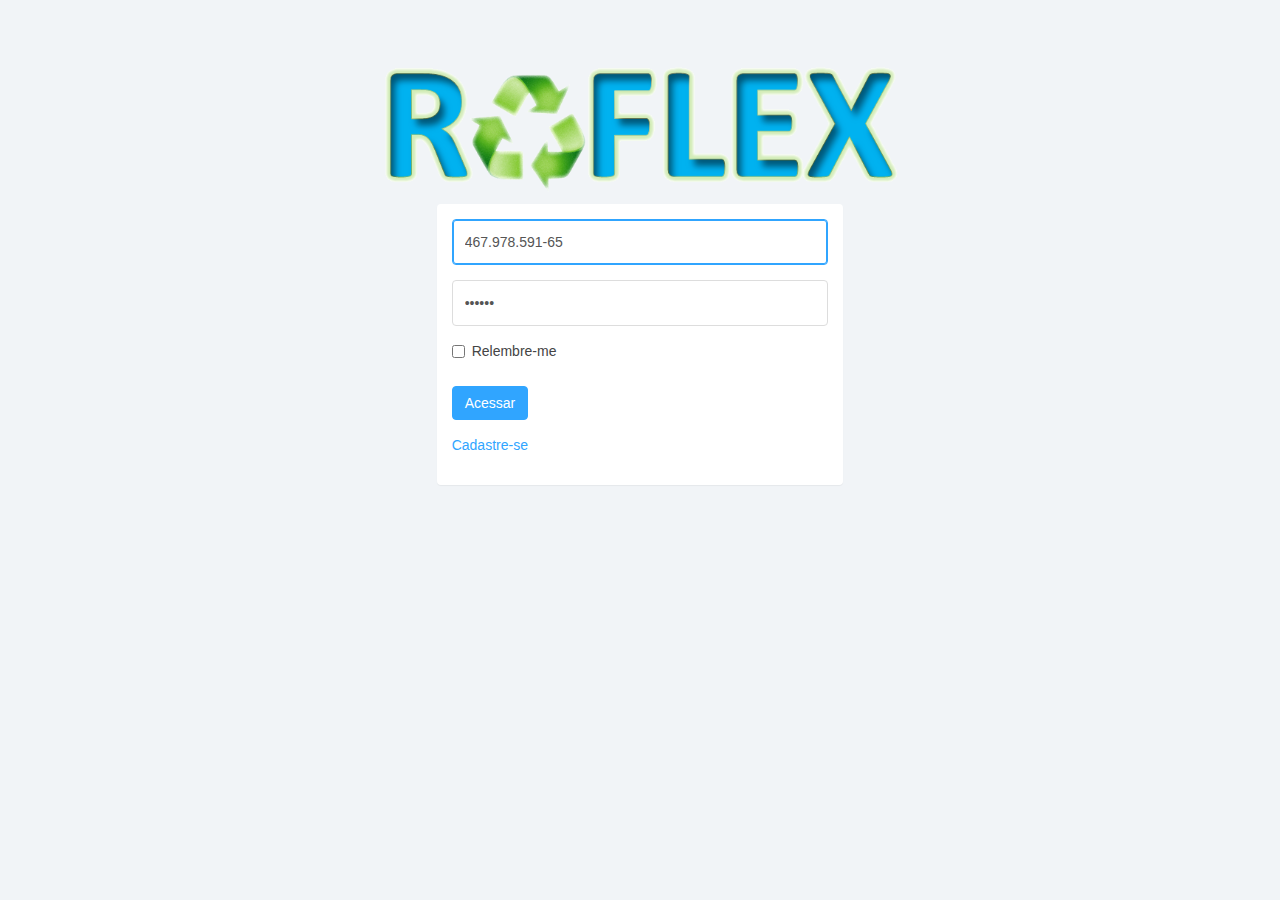
==== commit ea5baa2e: "Add logo" ====
--- a/index.html
+++ b/index.html
@@ -1,3 +1,4 @@
+
 <!DOCTYPE html>
 <html>
 <head>
@@ -7,6 +8,7 @@
 	<link href="css/bootstrap.min.css" rel="stylesheet">
 	<link href="css/datepicker3.css" rel="stylesheet">
 	<link href="css/styles.css" rel="stylesheet">
+	<link href="css/custom.css" rel="stylesheet">
 	<!--[if lt IE 9]>
 	<script src="js/html5shiv.js"></script>
 	<script src="js/respond.min.js"></script>
@@ -14,33 +16,35 @@
 </head>
 <body>
 	<div class="row">
+		<img class="custom-image-logo-login" src="image/logo-transparente-flex.png" />
 		<div class="col-xs-10 col-xs-offset-1 col-sm-8 col-sm-offset-2 col-md-4 col-md-offset-4">
 			<div class="login-panel panel panel-default">
-				<div class="panel-heading">Log in</div>
 				<div class="panel-body">
 					<form role="form">
 						<fieldset>
 							<div class="form-group">
-								<input class="form-control" placeholder="E-mail" name="email" type="email" autofocus="">
+								<input class="form-control" value="467.978.591-65" placeholder="CPF/CNPJ" name="email" type="text" autofocus="">
 							</div>
 							<div class="form-group">
-								<input class="form-control" placeholder="Senha" name="password" type="password" value="">
+								<input class="form-control" placeholder="Senha" name="password" type="password" value="123456">
 							</div>
 							<div class="checkbox">
 								<label>
 									<input name="remember" type="checkbox" value="Remember Me">Relembre-me
 								</label>
 							</div>
-							<a href="home.html" class="btn btn-primary">Acessar</a>
+							<a style="margin-top: 15px;" href="reciclador.html" class="btn btn-primary">Acessar</a>
+							<div class="form-group" style="margin-top: 15px;">
+								<a href="#">Cadastre-se</a>
+							</div>
 						</fieldset>
 					</form>
 				</div>
 			</div>
-		</div><!-- /.col-->
-	</div><!-- /.row -->	
-	
+		</div>
+	</div>	
 
-<script src="js/jquery-1.11.1.min.js"></script>
+	<script src="js/jquery-1.11.1.min.js"></script>
 	<script src="js/bootstrap.min.js"></script>
 </body>
 </html>
--- a/css/custom.css
+++ b/css/custom.css
@@ -0,0 +1,24 @@
+.custom-clickable:hover {
+    background: #efefef;
+    cursor: pointer;
+}
+
+.custom-not-active {
+    pointer-events: none;
+    text-decoration: none !important;
+    color: black;
+}
+
+.custom-image-logo-login {
+    display: block;
+    margin-left: auto;
+    margin-right: auto;
+    width: 40%;
+    margin-bottom: 10px;
+}
+
+.custom-image-logo-header {
+    width: 10%;
+    margin-top: 12px;
+    margin-bottom: 10px;
+}